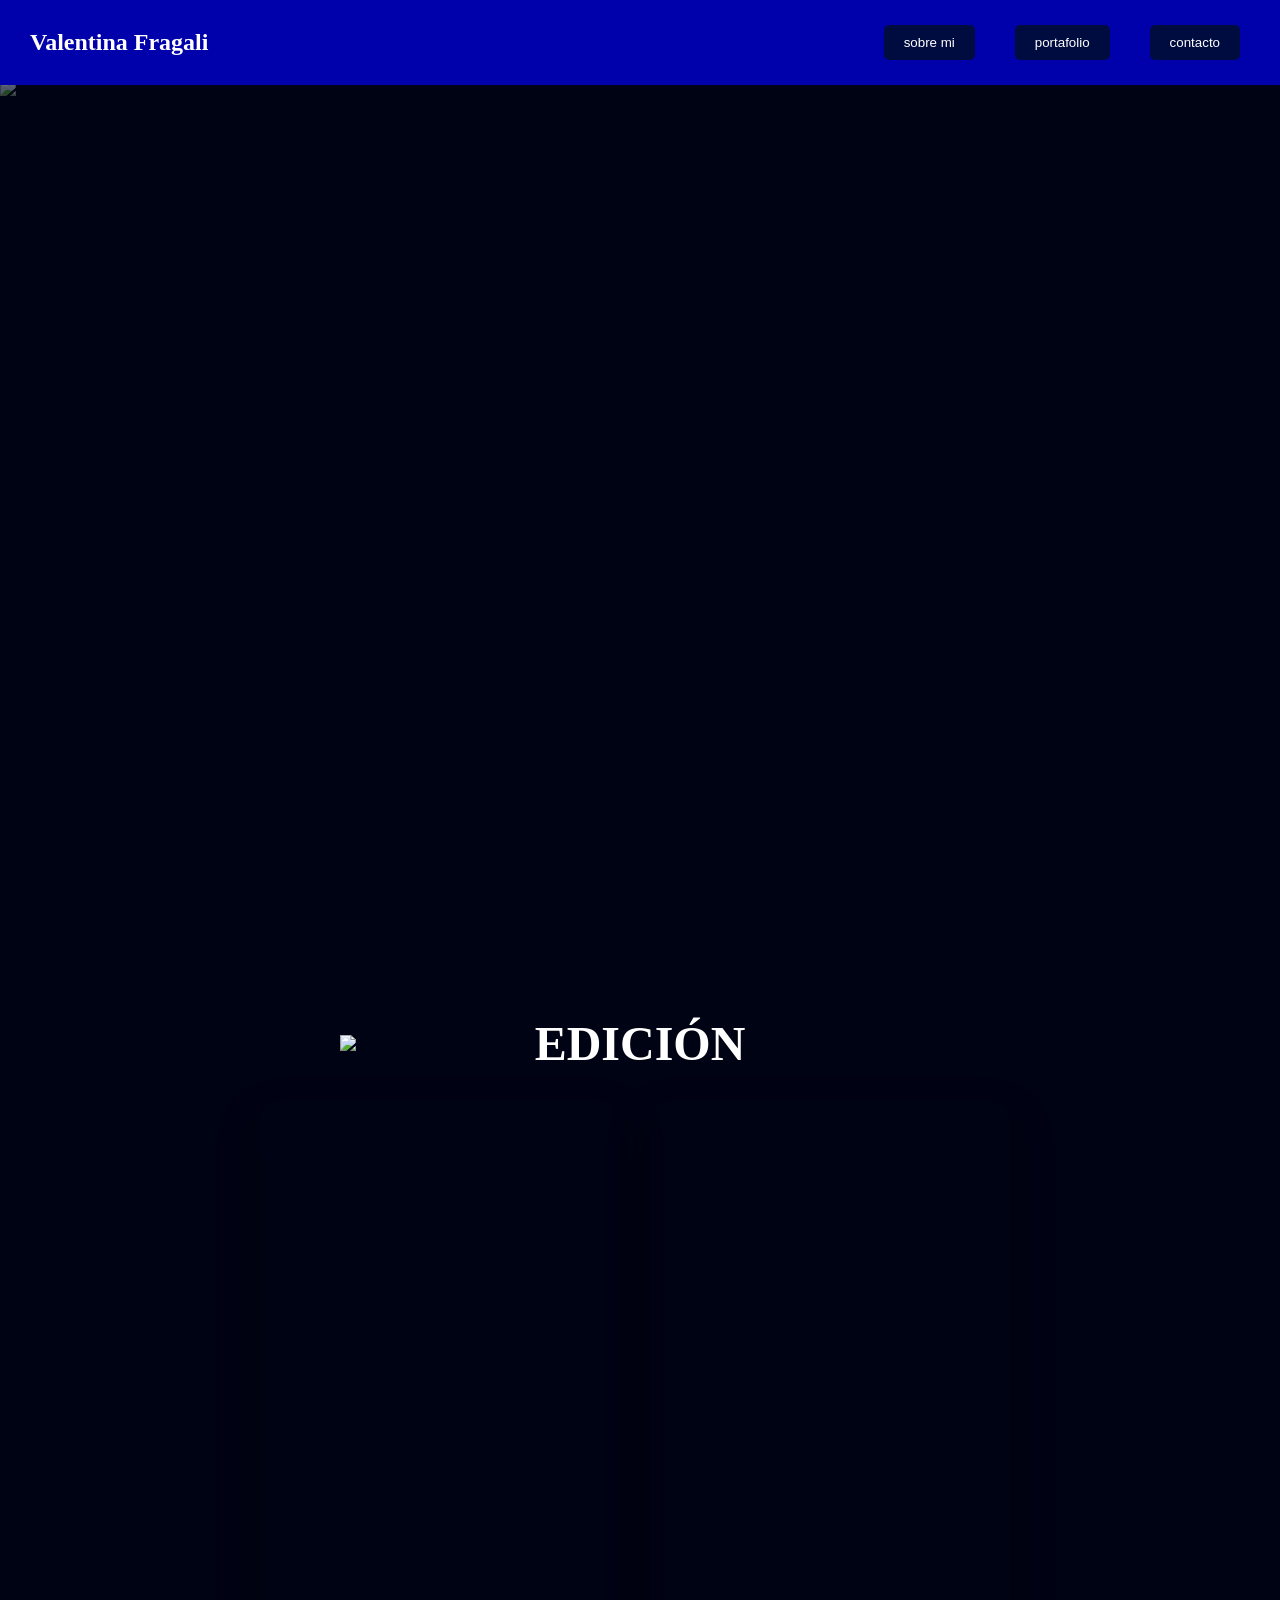
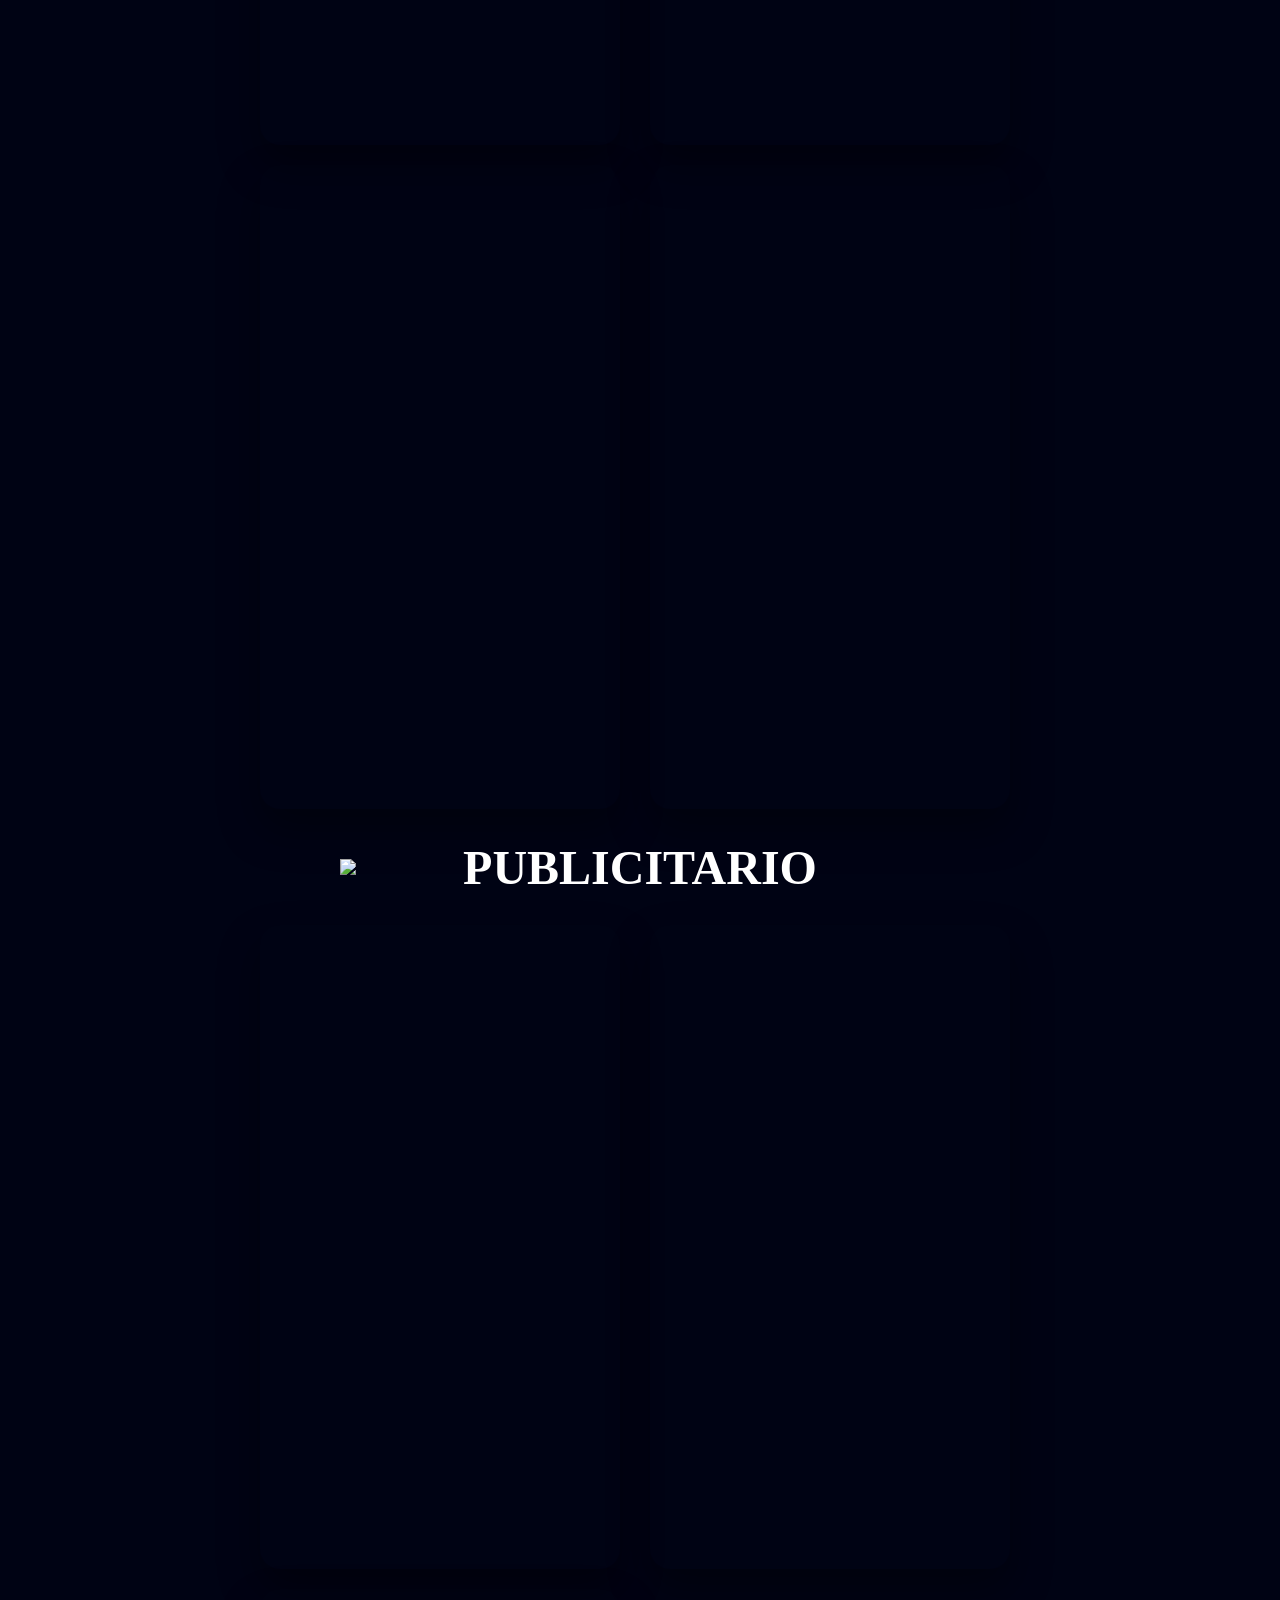
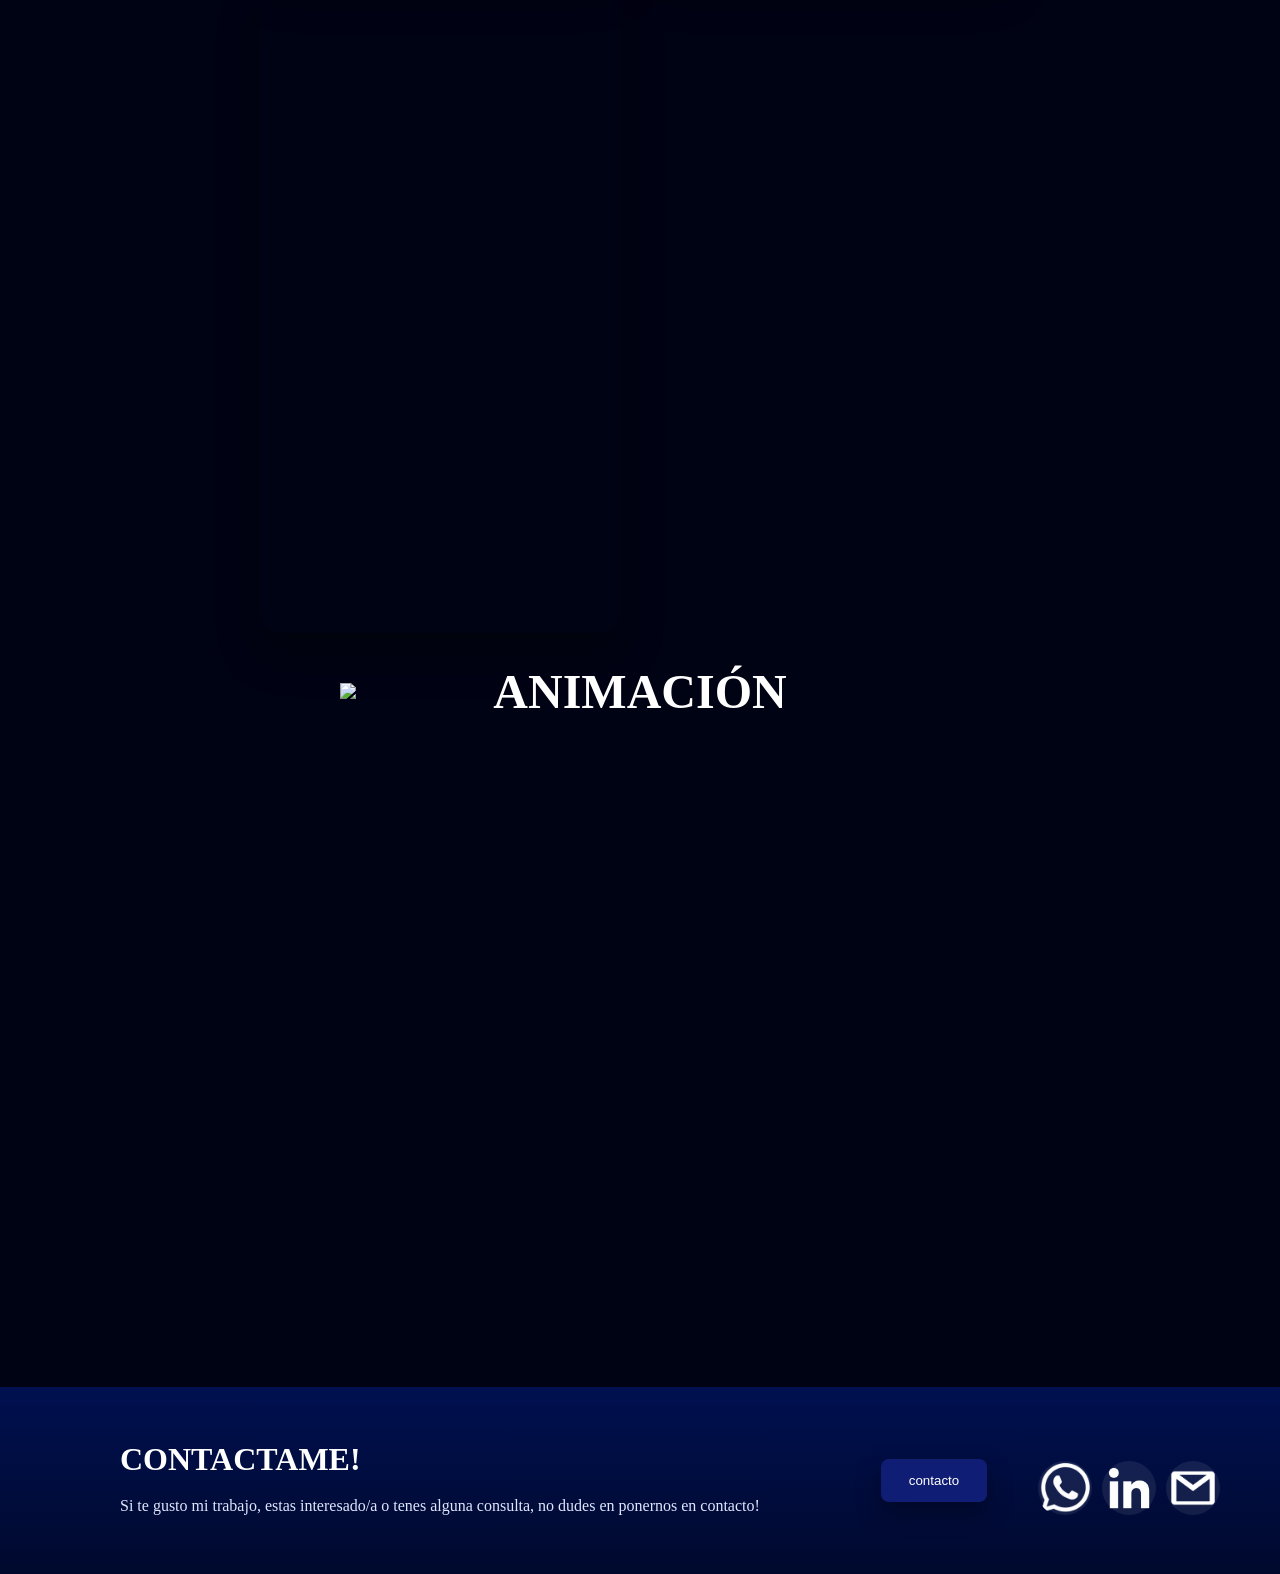
==== audiovisual.html @ 896cfbec "entrega subir" ====
<!DOCTYPE html>
<html lang="es">
<head>
    <meta charset="UTF-8">
    <meta name="viewport" content="width=device-width, initial-scale=1.0">
    <title>portafolio ValentinaFragali</title>
    <link rel="stylesheet" href="css/styles.css">
</head>
<body>
    <div class="header">
    <h1 class="titulo">Valentina Fragali</h1>
    
    <div class="contenedor-botones">
  <a href="SobreMi.html">
     <button class="boton">sobre mi</button>
     </a>
  <a href="index.html" >
     <button class="boton">portafolio</button>
     </a>
  <a href="Contacto.html">
     <button class="boton">contacto</button>
     </a>
 </div>
</div>

<section class="fond">
  <img src="img/PORTAFOLIO/IMAGEN1.png" class="fondo">

  <div class="videos-side">

    <div class="video-deco">
      <iframe src="https://www.youtube.com/embed/a5747PRA-sc"></iframe>
    </div>

    <div class="video-deco">
      <iframe src="https://www.youtube.com/embed/lSFcGs_42bo"></iframe>
    </div>

    <div class="video-deco">
      <iframe src="https://www.youtube.com/embed/7Q1yJQwP6NU"></iframe>
    </div>
  </div>
</section>

 <div class="banner">
  <img src="img/PORTAFOLIO/banner fondo.png" >
    <h1>EDICIÓN</h1>
  </div>




<div class="video-grid">
  <div class="video-card">
    <iframe
      src="https://www.youtube.com/embed/7Q1yJQwP6NU"
      title="YouTube video player"
      frameborder="0"
      allow="accelerometer; autoplay; clipboard-write; encrypted-media; gyroscope; picture-in-picture"
      allowfullscreen>
    </iframe>
  </div>

  <div class="video-card">
    <iframe
      src="https://www.youtube.com/embed/lSFcGs_42bo"
      title="YouTube video player"
      frameborder="0"
      allow="accelerometer; autoplay; clipboard-write; encrypted-media; gyroscope; picture-in-picture"
      allowfullscreen>
    </iframe>
  </div>


<div class="video-card">
    <iframe
      src="https://www.youtube.com/embed/Y_VN9z5SjRM"
      title="YouTube video player"
      frameborder="0"
      allow="accelerometer; autoplay; clipboard-write; encrypted-media; gyroscope; picture-in-picture"
      allowfullscreen>
    </iframe>
  </div>


<div class="video-card">
    <iframe
      src="https://www.youtube.com/embed/tTiTZmyvLlA"
      title="YouTube video player"
      frameborder="0"
      allow="accelerometer; autoplay; clipboard-write; encrypted-media; gyroscope; picture-in-picture"
      allowfullscreen>
    </iframe>
  </div>
</div>

 <div class="banner">
  <img src="img/PORTAFOLIO/banner fondo.png" >
    <h1>PUBLICITARIO</h1>
  </div>

  <div class="video-grid">
  <div class="video-card">
    <iframe
      src="https://www.youtube.com/embed/nyHRbVmPkRc"
      title="YouTube video player"
      frameborder="0"
      allow="accelerometer; autoplay; clipboard-write; encrypted-media; gyroscope; picture-in-picture"
      allowfullscreen>
    </iframe>
  </div>

  <div class="video-card">
    <iframe
      src="https://www.youtube.com/embed/Mn2slRYfnGM"
      title="YouTube video player"
      frameborder="0"
      allow="accelerometer; autoplay; clipboard-write; encrypted-media; gyroscope; picture-in-picture"
      allowfullscreen>
    </iframe>
  </div>

  <div class="video-card">
    <iframe
      src="https://www.youtube.com/embed/Aly3x36eXm0"
      title="YouTube video player"
      frameborder="0"
      allow="accelerometer; autoplay; clipboard-write; encrypted-media; gyroscope; picture-in-picture"
      allowfullscreen>
    </iframe>
  </div>
 </div>

  <div class="banner">
  <img src="img/PORTAFOLIO/banner fondo.png" >
    <h1>ANIMACIÓN</h1>
  </div>

<div class="video-hori">
  <iframe
    width="560"
    height="315"
    src="https://www.youtube.com/embed/a5747PRA-sc"
    title="YouTube video player"
    frameborder="0"
    allow="accelerometer; autoplay; clipboard-write; encrypted-media; gyroscope; picture-in-picture"
    allowfullscreen>
  </iframe>
</div>

<div class="video-hori">
  <iframe
    width="560"
    height="315"
    src="https://www.youtube.com/embed/_Z6I_YcCC6M"
    title="YouTube video player"
    frameborder="0"
    allow="accelerometer; autoplay; clipboard-write; encrypted-media; gyroscope; picture-in-picture"
    allowfullscreen>
  </iframe>
</div>

  <div class="footer">
  <div class="contenido">
     <h2>CONTACTAME!</h2>
     <p>Si te gusto mi trabajo, estas interesado/a o tenes alguna consulta, no dudes en ponernos en contacto!</p>
  </div>
  <a href="Contacto.html">
     <button class="boton">contacto</button>
     </a>
  <div class="iconos">
   <a href="https://wa.me/5491128698858"_blank>
  <img src="img/logos/wt.webp"alt="WhatsApp">
</a>
    <a href="https://www.linkedin.com/in/valentina-fragali-14453636b"_blank>
  <img src="img/logos/linkedin.png"alt="LinkedIn">
</a>
    <a href="mailto:valentinafragali@gmail.com"_blank>
  <img src="img/logos/gmail.png" alt="Email">
</a>
  </div>
</div>
</body>
---- css/styles.css ----
body {
    font-family: Inria Serif;
    margin: 0;
    padding: 0;
    background-color: #000314;
    color: #333;
    text-align: center;
}

.content {
  width: 100%;
}
.header {
    background-color: rgba(0, 0, 228, 0.726);
    color: white;
    padding: 15px 30px;
    display: flex;
    align-items: center;
    justify-content: space-between;
}
.titulo {
    text-align: left;
    margin: 0;
    font-size: 1.5rem;
}

.contenedor-botones {
  display: flex;
  align-items: center;
  justify-content: flex-end;
  gap: 20px;
  margin: 0;
}

.boton {
  padding: 10px 20px;
  background-color: #000C40;
  color: white;
  border-radius: 5px;
  transition: background-color 0.3s;
  margin: 10px;
    border: none;
}

.boton:hover {
    background-color: #8391DA;
}

.boton p {
    margin: 0;
    font-size: 1.2em;
}

.btn {
  display: inline-block;
  padding: 10px 20px;
  background-color: #000C40;
  color: white;
  border-radius: 5px;
  transition: background-color 0.3s;
  margin: 10px;
  border: none;
  text-decoration: none;
}

.btn:hover {
    background-color: #8391DA;
}

.texto {
  color: white;
  padding: 100px 60px;
}

.contenido {
  color: white;
  padding: 15px 60px;
  max-width: 700px;
  text-align: left;
}

.texto p {
  font-size: 32px;
}

.subtitulo{
    text-align: left;
    padding: 10px 60px;
    font-size: 20px;
    font-style: italic;
}

.destacados{
    width: 100%;
    padding: 20px 60px;
    display: flex;
    gap: 20px;
    justify-content: center;
    flex-wrap: wrap;
}

.img-destacado {
  flex: 1 1 220px;
  max-width: 240px;
  border-radius: 15px;
  overflow: hidden;
}

.img-destacado img {
  width: 100%;
  height: auto;
  display: block;
}

h2 {
  margin-top: 80px;
  margin-bottom: -25px;
  transform: scale(1.3);
  margin-left: 90px;
}

.contenedor {
  display: flex;
  justify-content: space-between;
  align-items: center;
  gap: 40px;
}

.imagenes {
  margin-top: 90px;
  position: relative;
  width: 300px;
  height: 300px;
  transition: transform 0.3s;
}

.imagenes:hover {
  transform: scale(1.2);
}

.img {
  position: absolute;
  width: 100px;
  border-radius: 10px;
  box-shadow: 0 10px 20px rgba(0,0,0,0.5);
}
.img1 {
  top: 0;
  left: 40px;
  transform: rotate(-10deg);
  z-index: 1;
}

.img2 {
  top: 30px;
  left: 80px;
  transform: rotate(5deg);
  z-index: 2;
}

.img3 {
  top: 60px;
  left: 20px;
  transform: rotate(-5deg);
  z-index: 3;
}

.footer {
  background: linear-gradient(180deg, #001050 0%, #00092d 100%);
  color: white;
  padding: 40px 60px;
  display: flex;
  align-items: center;
  justify-content: space-between;
  gap: 30px;
  flex-wrap: wrap;
}

.footer .contenido {
  flex: 1 1 320px;
  text-align: left;
  max-width: 650px;
}

.footer h2 {
  margin: 0 0 15px;
  font-size: 2rem;
  line-height: 1.1;
  transform: none;
}

.footer p {
  margin: 0;
  font-size: 1rem;
  line-height: 1.7;
  color: #e0e6ff;
}

.footer .boton {
  background-color: #0f1d74;
  color: white;
  padding: 14px 28px;
  border-radius: 8px;
  box-shadow: 0 10px 25px rgba(0, 0, 0, 0.35);
  transition: transform 0.25s ease, 
}

.footer .boton:hover {
  background-color: #4354c1;
  transform: translateY(-2px);
}

.iconos {
  display: flex;
  align-items: center;
  gap: 18px;
  flex: 0 0 auto;
}

.iconos a {
  width: 54px;
  height: 54px;
  background: rgba(255, 255, 255, 0.08);
  border-radius: 50%;
  display: flex;
  align-items: center;
  justify-content: center;
  text-decoration: none;
  color: white;
  font-size: 1.1rem;
  transition: background 0.25s ease, transform 0.25s ease;
}

.iconos a:hover {
  background: #1f2a78;
  transform: translateY(-2px);
}


/* grafica redes */

.hero {
  position: relative;
  width: 90%;
  margin: auto;
  border-radius: 30px;
  overflow: hidden;
  background-color: #2a1f0f;
}


.fondo {
  width: 100%;
  display: block;
  opacity: 40%;
  margin-top: 20px;
  margin-bottom: 30px;
}

.extras {
  position: absolute;
  bottom: 30px;
  right: 40px;
  display: flex;
  gap: 15px;
  
}

.extras img {
  width: 150px;
  border-radius: 20px;
  box-shadow: 0 10px 20px rgba(0,0,0,0.5);
   transition: transform 0.3s;
}

.extras:hover {
  transform: scale(1.2);
}


.banner {
  position: relative;
  width: 600px;
  margin: 50px auto;
}

.banner img {
  width: 100%;
  display: block;
}

.banner h1 {
  position: absolute;
  top: 50%;
  left: 50%;
  transform: translate(-50%, -50%);
  color: white;
  font-size: 48px;
  margin: 0;
}

.caja2 {
  display: flex;
  align-items: center;
  gap: 50px;
  background: linear-gradient(135deg, #2e3345, #3f4358);
  padding: 20px;
  border-radius: 40px;
  max-width: 1000px;
  margin: auto;
  margin-bottom: 30px;
}

.img-caja {
  width: 350px;
  border-radius: 30px;
}

.informacion {
  color: #e5e5e5;
  font-size: 32px;
  line-height: 1.5;
  max-width: 500px;
  text-align: left;
}
/* banners */
.galeria {
  display: grid;
  grid-template-columns: 1fr 1fr; 
  gap: 60px;
  max-width: 1100px;
  margin: auto;
  padding: 40px;
}

.columnas {
  display: flex;
  flex-direction: column;
  gap: 20px;
}

.columnas img {
  width: 100%;
  border-radius: 25px;
  transition: transform 0.3s;
}

.columnas:hover {
  transform: scale(1.2);
}

.columnas p {
  color: #e5e5e5;
  font-size: 18px;
  line-height: 1.5;
  text-align: left;
}

/* contacto */

.contacto {
  display: flex;
  justify-content: center;
  padding: 60px 20px;
}

.form-card {
  background: linear-gradient(135deg, #3a3f55, #2c3045);
  padding: 40px;
  border-radius: 40px;
  width: 80%;
  max-width: 700px;
}

.form-card h2 {
  color: #e5e5e5;
  text-align: center;
  margin-left: 5px;
  margin-bottom: 60px;
  margin-top: 20px;
  font-weight: normal;
  letter-spacing: 2px;
}

.form-card input,
.form-card textarea {
  width: 93%;
  border: none;
  margin-bottom: 25px;
  background-color: #5a5f75;
  color: white;
  padding: 20px;
  border-radius: 20px;
  font-size: 16px;
  margin-right: 30px;
}

.form-card textarea {
  height: 100px;
  resize: none;
}


.form-card input::placeholder,
.form-card textarea::placeholder {
  color: #d0d0d0;
}

/* Botón */
.form-card button {
  display: block;
  margin: auto;
  padding: 12px 40px;
  background-color: #1c2a6b;
  color: white;
  border: none;
  border-radius: 10px;
  cursor: pointer;
  transition: 0.3s;
}

.form-card button:hover {
  background-color: #2e3ea0;
}

/* sobremi */

.container {
  display: flex;
  gap: 40px;
  align-items: center;
  margin-top: 20px;
  margin-left: 340px;
  margin-bottom: 20px;
}

.card {
  background: rgba(255, 255, 255, 0.08);
  border-radius: 25px;
  padding: 20px;
  color: white;
}

.software h3 {
  background: rgba(255,255,255,0.2);
  padding: 10px;
  border-radius: 15px;
}

.iconos {
  display: grid;
  grid-template-columns: repeat(3, 1fr);
  gap: 10px;
  margin-top: 15px;
}

.iconos img {
  width: 50px;
  border-radius: 15px;
}

.perfil {
  width: 200px;
}

.perfil h2 {
  background: rgba(255,255,255,0.2);
  padding: 10px;
  border-radius: 15px;
  text-align: center;
  width: 65%;         
  margin: 0 auto; 
}

.perfil p {
  margin-top: 15px;
  line-height: 1.5;
}

.btn {
  margin-top: 20px;
  padding: 10px 20px;
  border-radius: 15px;
  text-decoration: none;
  color: white;
  background: rgba(0, 150, 255, 0.3);
}

/* audiovisual */
.video-grid {
  display: grid;
  grid-template-columns: repeat(auto-fit, minmax(320px, 1fr));
  gap: 20px;
  width: min(760px, 100%);
  margin: 30px auto;
  justify-content: center;
}

.video-card {
  width: 100%;
  max-width: 360px;
  border-radius: 20px;
  overflow: hidden;
  box-shadow: 0 20px 40px rgba(0, 0, 0, 0.35);
}

.video-card iframe {
  width: 100%;
  aspect-ratio: 9 / 16; /* 👈 vertical */
  border: none;
  
}

/* círculos */
.fondo {
  position: relative;
  min-height: 100vh;
  overflow: hidden;
}


.blur {
  position: absolute;
  width: 300px;
  height: 300px;
  border-radius: 50%;
  filter: blur(80px); /* 👈 suaviza */
}


.blur1 {
  background: radial-gradient(circle, #5a6cff, transparent);
  top: 50px;
  left: 50px;
}


.blur2 {
  background: radial-gradient(circle, #5a6cff, transparent);
  bottom: 50px;
  right: 200px;
}

/* fin del tema circulos */

.fond {
  position: relative;
  height: 100vh;
  overflow: hidden;
  display: flex;
  align-items: center;
}

.videos-side {
  position: absolute;
  right: 40px;
  bottom: 40px;
  display: flex;
  gap: 20px;
  z-index: 1;
}

.video-deco {
  width: 140px;
  height: 250px;
  border-radius: 20px;
  overflow: hidden;
  position: relative;
}

.video-deco iframe {
  position: absolute;
  top: 50%;
  left: 50%;
  width: 177.77%; 
  height: 100%;
  transform: translate(-50%, -50%);
  border: none;
}
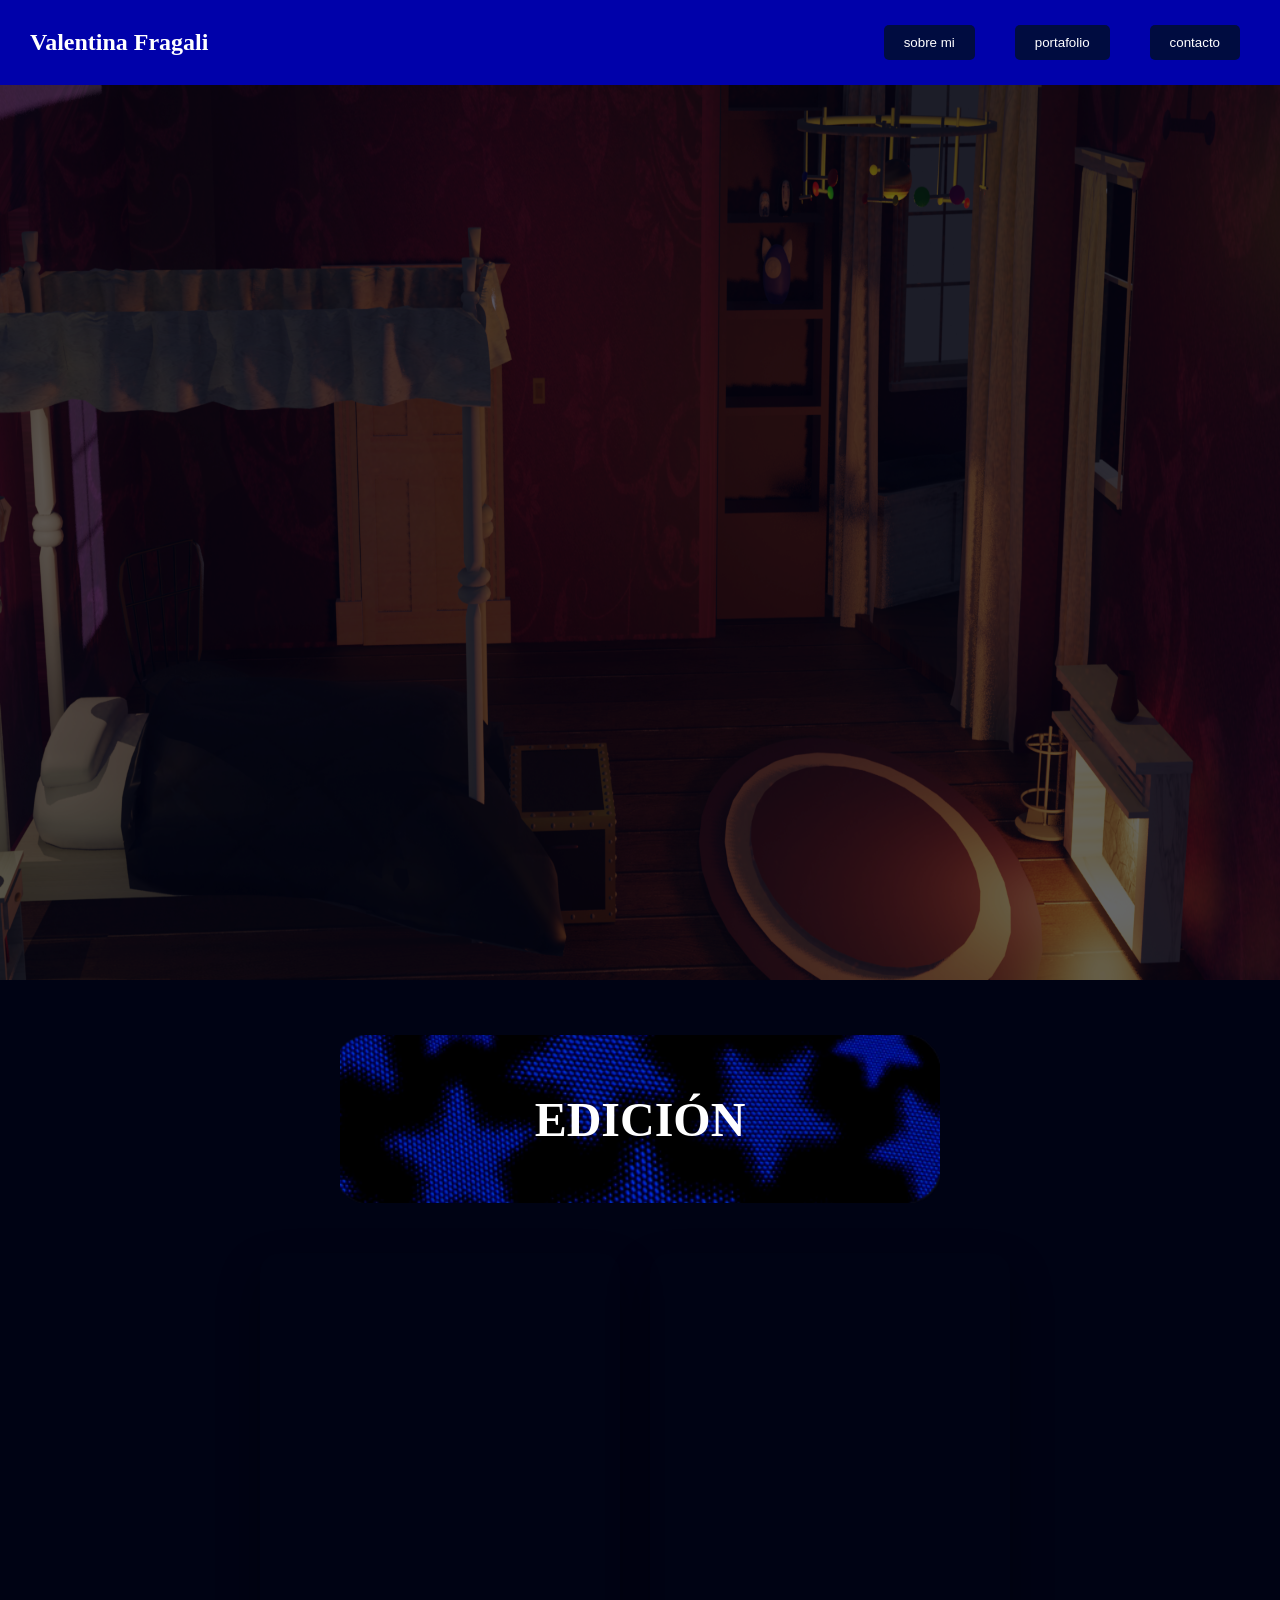
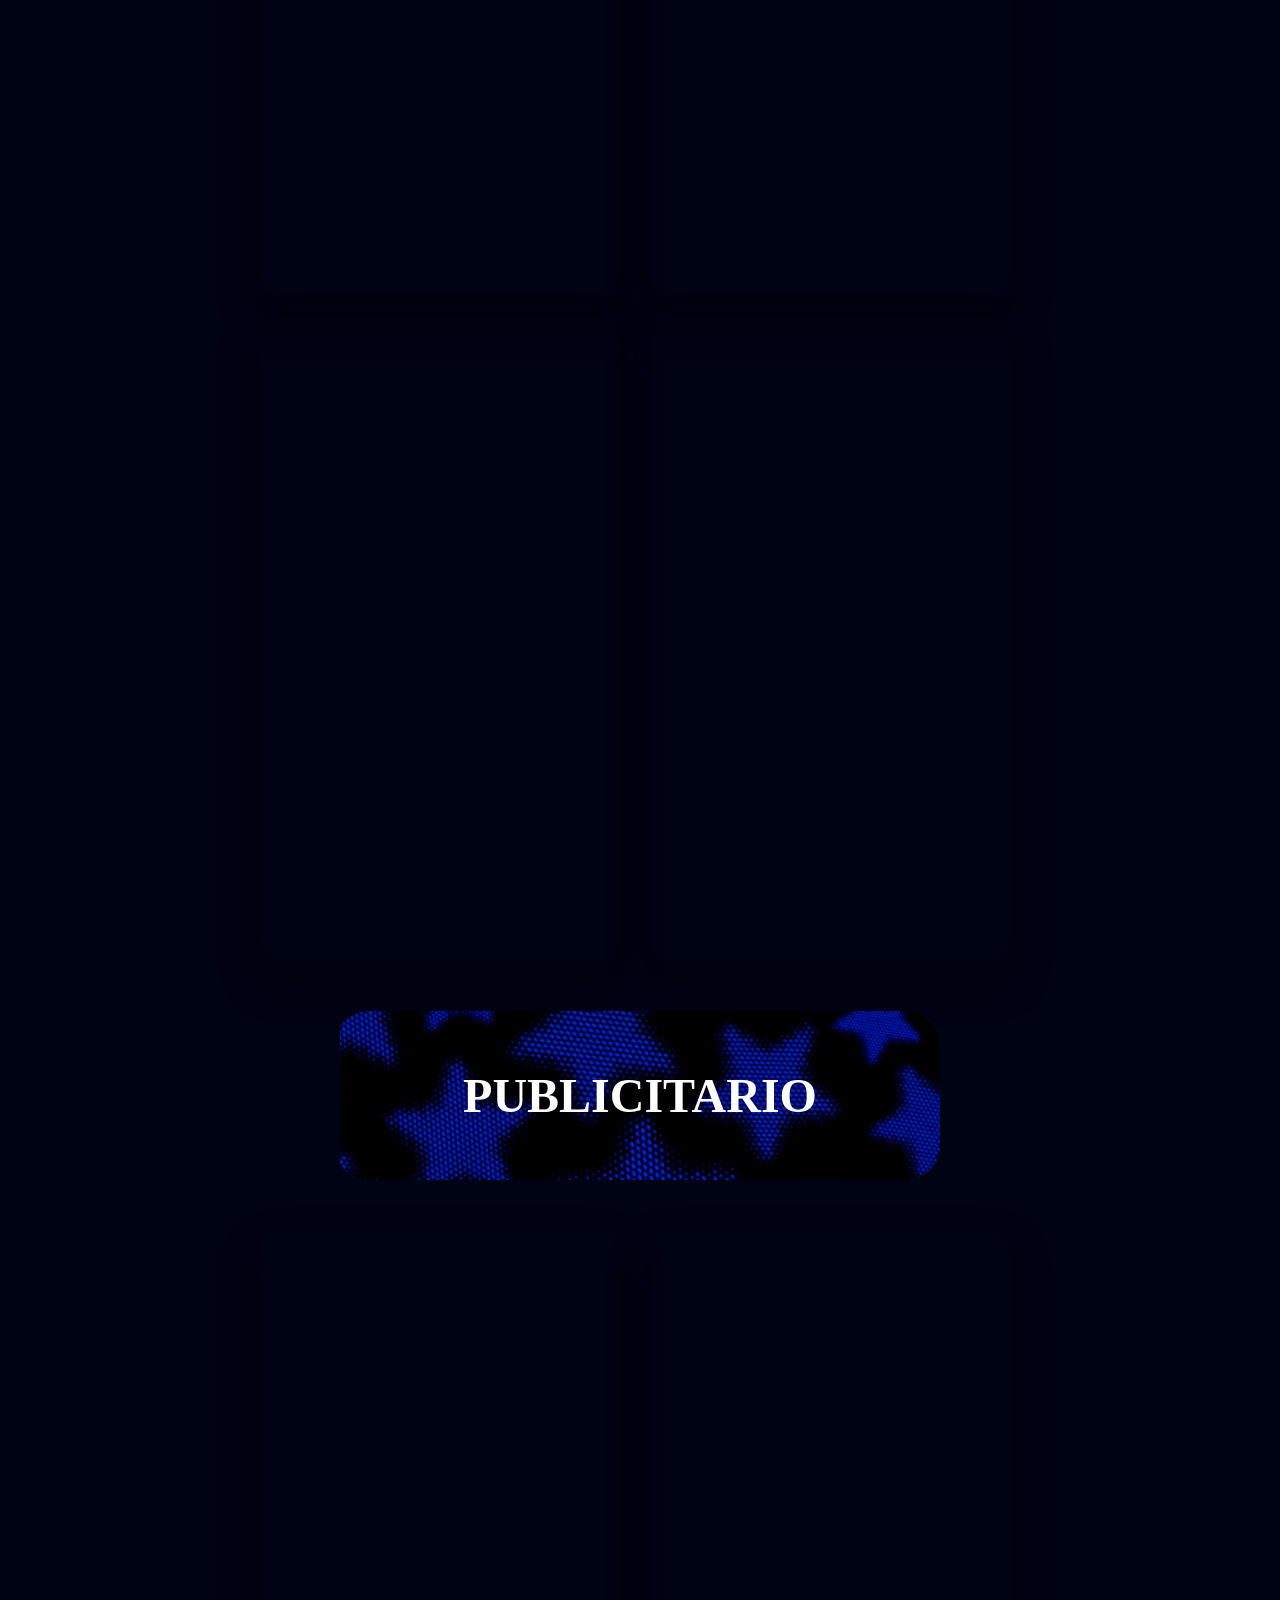
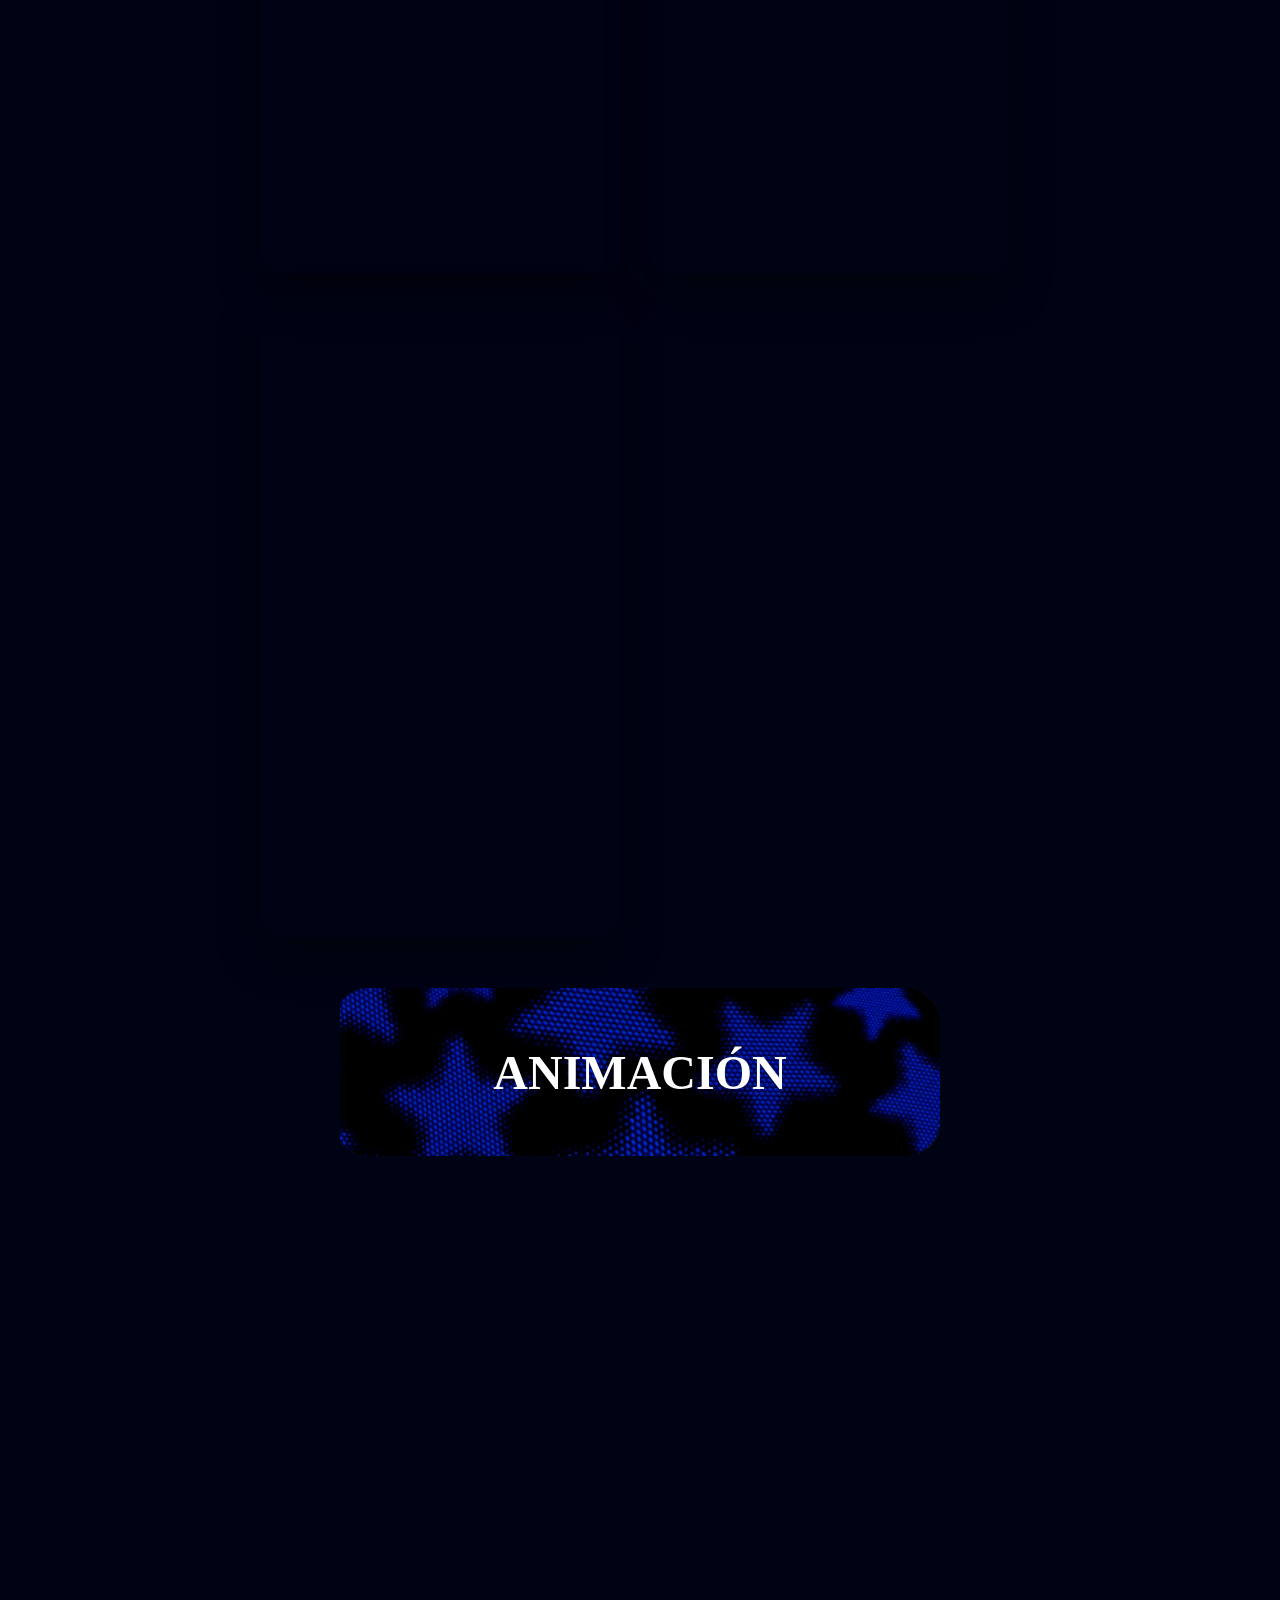
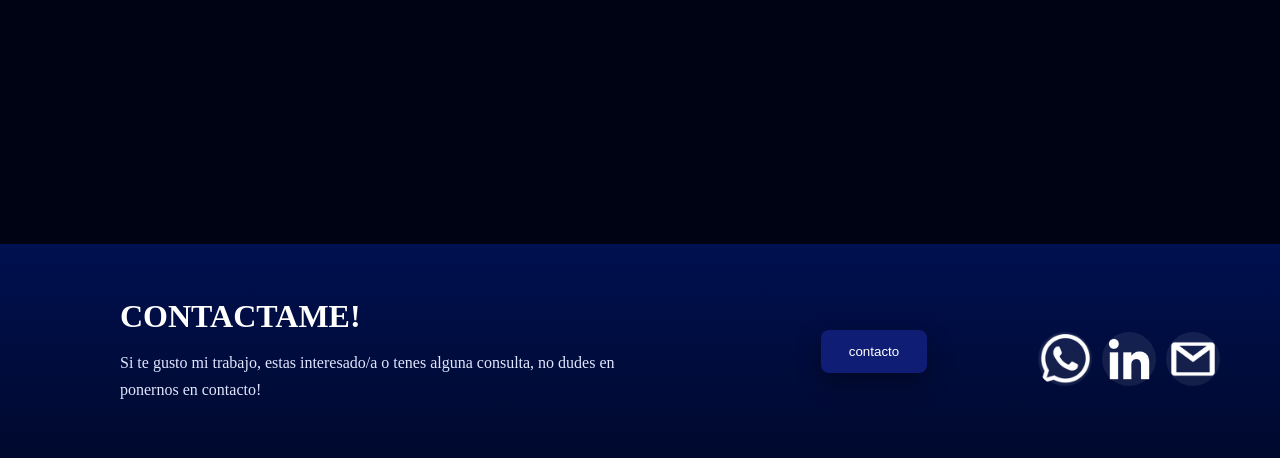
==== commit ea360c08: "arreglos" ====
--- a/audiovisual.html
+++ b/audiovisual.html
@@ -11,20 +11,20 @@
     <h1 class="titulo">Valentina Fragali</h1>
     
     <div class="contenedor-botones">
-  <a href="SobreMi.html">
+  <a href="sobremi.html">
      <button class="boton">sobre mi</button>
      </a>
   <a href="index.html" >
      <button class="boton">portafolio</button>
      </a>
-  <a href="Contacto.html">
+  <a href="contacto.html">
      <button class="boton">contacto</button>
      </a>
  </div>
 </div>
 
 <section class="fond">
-  <img src="img/PORTAFOLIO/IMAGEN1.png" class="fondo">
+  <img src="img/portafolio/IMAGEN1.png" class="fondo">
 
   <div class="videos-side">
 
@@ -43,7 +43,7 @@
 </section>
 
  <div class="banner">
-  <img src="img/PORTAFOLIO/banner fondo.png" >
+  <img src="img/portafolio/banner fondo.png" >
     <h1>EDICIÓN</h1>
   </div>
 
@@ -95,7 +95,7 @@
 </div>
 
  <div class="banner">
-  <img src="img/PORTAFOLIO/banner fondo.png" >
+  <img src="img/portafolio/banner fondo.png" >
     <h1>PUBLICITARIO</h1>
   </div>
 
@@ -132,7 +132,7 @@
  </div>
 
   <div class="banner">
-  <img src="img/PORTAFOLIO/banner fondo.png" >
+  <img src="img/portafolio/banner fondo.png" >
     <h1>ANIMACIÓN</h1>
   </div>
 
@@ -165,7 +165,7 @@
      <h2>CONTACTAME!</h2>
      <p>Si te gusto mi trabajo, estas interesado/a o tenes alguna consulta, no dudes en ponernos en contacto!</p>
   </div>
-  <a href="Contacto.html">
+  <a href="contacto.html">
      <button class="boton">contacto</button>
      </a>
   <div class="iconos">
--- a/css/styles.css
+++ b/css/styles.css
@@ -1,3 +1,7 @@
+* {
+  box-sizing: border-box;
+}
+
 body {
     font-family: Inria Serif;
     margin: 0;
@@ -5,6 +9,7 @@
     background-color: #000314;
     color: #333;
     text-align: center;
+    overflow-x: hidden;
 }
 
 .content {
@@ -104,12 +109,38 @@
   max-width: 240px;
   border-radius: 15px;
   overflow: hidden;
+  opacity: 0;
+  transform: translateX(30px);
+  animation: slideFromRight 0.9s ease-out forwards;
+}
+
+.img-destacado:nth-child(1) {
+  animation-delay: 0.2s;
+}
+
+.img-destacado:nth-child(2) {
+  animation-delay: 0.35s;
+}
+
+.img-destacado:nth-child(3) {
+  animation-delay: 0.5s;
 }
 
 .img-destacado img {
   width: 100%;
   height: auto;
   display: block;
+}
+
+@keyframes slideFromRight {
+  from {
+    opacity: 0;
+    transform: translateX(60px);
+  }
+  to {
+    opacity: 1;
+    transform: translateX(0);
+  }
 }
 
 h2 {
@@ -460,7 +491,7 @@
 }
 
 .perfil {
-  width: 200px;
+  width: 300px;
 }
 
 .perfil h2 {
